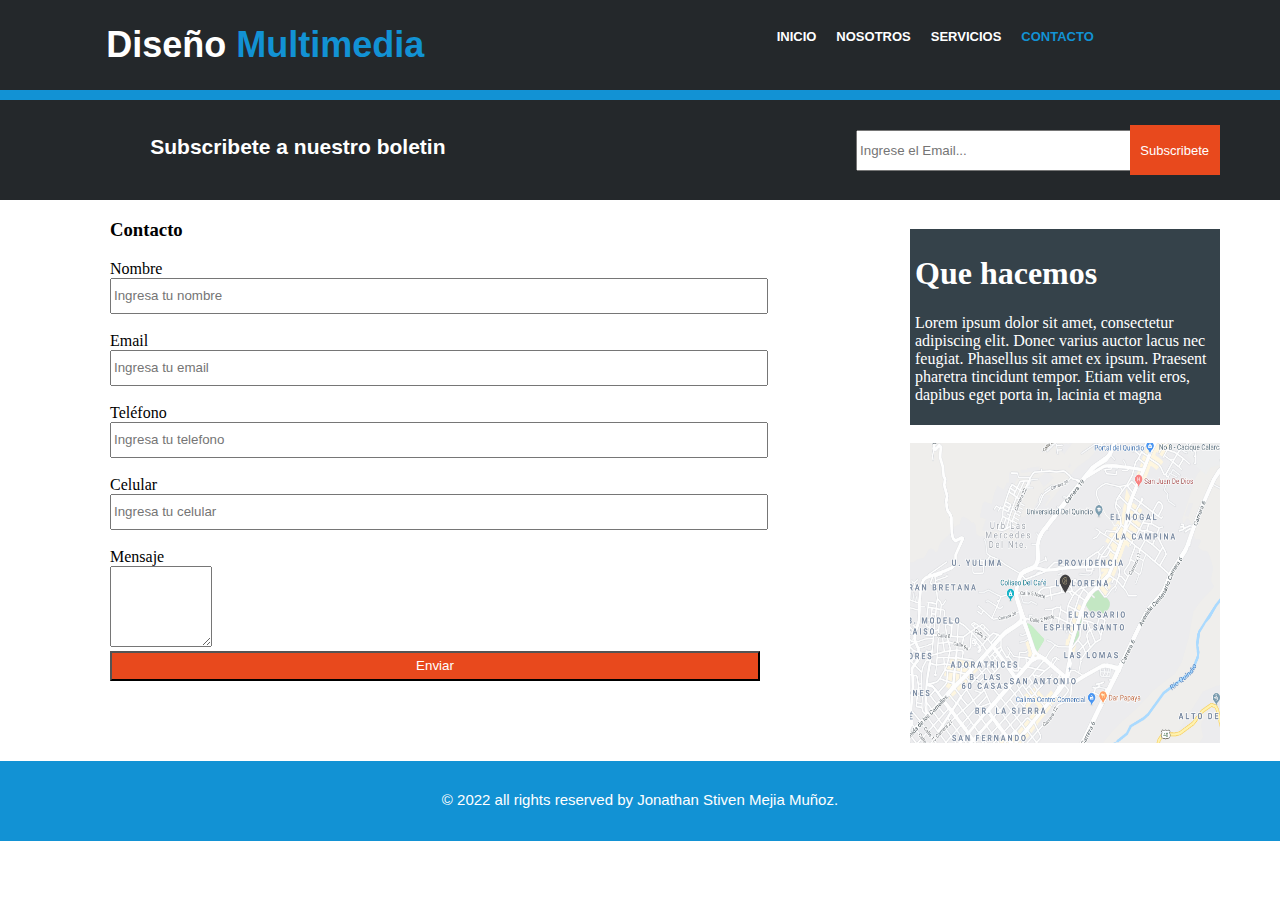
==== contacto.html @ d80c1a00 "feat:trabajo final.JSM" ====
<!DOCTYPE html>
<html lang="en">
<head>
    <meta charset="UTF-8">
    <meta http-equiv="X-UA-Compatible" content="IE=edge">
    <meta name="viewport" content="width=device-width, initial-scale=1.0">
    <link rel="stylesheet" href="css/style.css">
    <title>Document</title>
</head>
<body>
    <!--Menu-->
	<nav class="menu">
        <h1 class="titulo">Diseño  <span>Multimedia</span></h1>
        <ul>
            <b><li><a href="inicio.html">INICIO</a></li></b>
            <b><li><a href="nosotros.html">NOSOTROS</a></li></b>
            <b><li><a href="servicios.html">SERVICIOS</a></li></b>
            <b><li><a href="contacto.html"><span>CONTACTO</span></a></li></b>
        </ul>
	</nav>

    <div class="borde"></div>

    <div class="segundo">
        <h1 class="titulo2">Subscribete a nuestro boletin</h1>
        <input type="text" id="correo" class="input" placeholder="Ingrese el Email...">
        <input type="submit" class="bottom" value="Subscribete">
    </div>

    <section>
        <div class="formulario">
            <form class="encuesta">
                <h3>Contacto</h3>
                <label class="encuesta" for="name">Nombre</label>
                <input type="text" id="name" placeholder="Ingresa tu nombre"><br><br> 
                            
                <label  class="encuesta" for="email">Email</label>
                <input type="email" id="email" placeholder="Ingresa tu email"><br><br>
                            
                <label class="encuesta" for="celular">Teléfono</label>
                <input type="tel" id="celular" placeholder="Ingresa tu telefono"><br><br>

                <label class="encuesta" for="celular">Celular</label>
                <input type="tel" id="celular" placeholder="Ingresa tu celular"><br><br>
                            
                <label class="encuesta">Mensaje</label>
                <textarea rows="5" cols="10"></textarea><br>
                    
                <input class="naranja" type="submit" value="Enviar">
        </div>

        <div class="content">
            <div class="parrafo6">
                <h1>Que hacemos</h1>
                <p>Lorem ipsum dolor sit amet, consectetur adipiscing elit. Donec varius auctor lacus nec feugiat. Phasellus sit amet ex ipsum. Praesent pharetra tincidunt tempor. Etiam velit eros, dapibus eget porta in, lacinia et magna
                </p>
            </div><br>
            <img src="./imagenes/mapaGoogle.png" class="mapa">
        </div>

    </section><br>

    <footer>
        <div class="nombre">
            © 2022 all rights reserved by Jonathan Stiven Mejia Muñoz.
        </div>
    </footer>
    
</body>
</html>
---- css/style.css ----
body{
    margin: 0px;
}

nav{
    background: #24282b;
    font-family: 'Roboto Condensed', sans-serif;
    font-size: 18px;
    display: flex;
    justify-content: space-around;
}

ul{
    display: flex;
    justify-content: space-between;
    margin-left: -50px;
    list-style: none;
    margin-top: 25px;
}
ul li a{
    margin: 10px;
}

a{
    text-decoration: none;
    color: #fff;
    font-family: 'Smooch Sans', sans-serif;
    font-size: 13px;
}

.azul{
    color: #1292d4;
}

span{
    color: #1292d4;
}
.titulo{
    font-family: 'Roboto Condensed', sans-serif;
    color: #fff;
    margin-left: -70px;
}

.borde{
    background-color: #1292d4;
    height: 10px;
}

.fondo{
    background-image: url(..//imagenes/cabecera1.jpg);
    height: 90vh;
    max-width: 100%;
    background-repeat: no-repeat;
}

.medio{
    display: flex;
    flex-direction: column;
    text-align: center;
    color: #fff;
    font-family: 'Roboto Condensed', sans-serif;
}

.titular{
    font-size: 70px;
    margin-top: 125px;
}

.titulos{
    font-size: 22px;
    margin-top: -20px;
    width: 1110px;
    margin-left: 110px;
}

.segund_menu{
    background-color: #24282b;
    height: 100px;
    margin-top: -113px;
    display: flex;
    justify-content: space-around;
}

#correo{
    height: 35px;
    width: 280px;
    margin-top: 30px;
    margin-left: 290px
}

.bottom{
    height: 50px;
    width: 90px;
    margin-top: 25px;
    margin-left: -135px;
    background-color: #e8491d;
    font-family: 'Roboto Condensed', sans-serif;
    font-size: 13px;
    color: #fff;
    border: none;
}

.titulo2{
    font-family: 'Roboto Condensed', sans-serif;
    color: #fff;
    font-size: 21px;
    margin-top: 35px;
    margin-left: 90px;
    float: none;
}

.contenido{
    display: flex;
    justify-content: space-between;
}

.caja3{
    margin-right: 130px;
}

.img1{
    height: 180px;
    width: 170px;
    margin-top: 50px;
    margin-left: 210px;
}

.img2{
    height: 180px;
    width: 170px;
    margin-top: 50px;
    margin-left: 50px;
}

.img3{
    height: 180px;
    width: 170px;
    margin-top: 50px;
    margin-left: 40px;
}

.texto1{
    text-align: center;
    padding: 10px 20px;
    width: 250px;
    margin-left: 150px;
    margin-top: -20px;
}

.texto2{
    text-align: center;
    padding: 10px 20px;
    width: 250px;
    margin-top: -20px;
}

.texto3{
    text-align: center;
    padding: 10px 20px;
    width: 250px;
    margin-top: -20px;
}

.tex1{
    margin-left: 250px;
}

.tex2{
    margin-left: 105px;
}

.tex3{
    margin-left: 50px;
}

footer{
    background-color: #1292d4;
    height: 80px; 
    display: flex;
    justify-content: center;
}

.nombre{
    margin-top: 30px;
    color: #fff;
    font-size: 15px;
    font-family: 'Roboto Condensed', sans-serif;
}

.segundo{
    background-color: #24282b;
    height: 100px;
    display: flex;
    justify-content: space-around;
}

.parrafo1{
    width: 650px;
}

.parrafo2{
    width: 650px;
    background-color: #35424a;
    color: #fff;
    padding: 5px 5px;
}

.parrafo4{
    width: 300px;
    background-color: #35424a;
    color: #fff;
    padding: 5px 5px;
    float: right;
    margin-top: -460px;
    margin-right: 190px;
}

.parrafo5{
    width: 300px;
    background-color: #35424a;
    color: #fff;
    padding: 5px 5px;
    float: right;
    margin-top: -590px;
    margin-right: 190px;
}

.img4{
    width: 660px;
    height: 162px;
}

.padre{
    margin-left: 120px;
}

.precio{
    background-color: #e6e6e6;
    width: 600px;
    padding: 5px 10px;
}

.contenedor{
    margin-left: 150px;
}

.formulario{
    width: 670px;
    height: 500px;
    margin-left: 110px;
}
.encuesta{
    display: block;
}

textarea{
    max-height: 100px;
    max-width: 650px;
}

input{
    width: 650px;
    height: 30px;
}

.naranja{
    background-color: #e8491d;
    color: #fff;
}

.parrafo6{
    width: 300px;
    background-color: #35424a;
    color: #fff;
    padding: 5px 5px;
}

.mapa{
    width: 310px;
    height: 300px;
}

.content{
    display: flex;
    flex-direction: column;
    margin-left: 910px;
    margin-top: -490px;
}

/*responsive table*/

@media screen and (max-width:800px){
    /*ventana del inicio*/
    nav{
        font-size: 16px;
    }

    .titulo{
        margin-left: 10px;
    }

    .titular{
        font-size: 50px;
    }
    
    .titulos{
        font-size: 20px;
        width: 650px;
        margin-left: 70px;
        margin-top: 20px;
    }

    .segund_menu{
        margin-top: -344px;
    }

    .titulo2{
        font-size: 18px;
        margin-top: 27px;
        margin-left: 4px;
        width: 131px;
    }

    .input{
        width: 296px;
        margin-top: 29px;
        margin-left: -21px;
    }

    .img1{
        height: 151px;
        width: 140px;
        margin-left: 49px;
    }

    .img2{
        height: 151px;
        width: 140px;
    }

    .img3{
        height: 151px;
        width: 140px;
    }

    .tex1{
        margin-left: 77px;
    }

    .tex2{
        margin-left: 90px;
    }

    .tex3{
        margin-left: 36px;
    }

    .texto1{
        width: 205px;
        margin-left: -3px;
        margin-top: -20px;
        font-size: 13px;
    }

    .texto2{
        width: 205px;
        margin-left: -3px;
        margin-top: -20px;
        font-size: 13px;
    }

    .texto3{
        width: 205px;
        margin-left: -3px;
        margin-top: -20px;
        font-size: 13px;
    }

    .caja3{
        margin-left: 64px;
    }

    /*ventan de nosotros*/
    .padre{
        margin-left: 35px;
    }

    .parrafo1{
        width: 350px;
    }

    .parrafo2{
        width: 350px;
    }

    .parrafo4{
        margin-right: 44px;
        margin-top: -579px;
        width: 290px;
    }

    .img4{
        width: 360px;
    }

    /*ventana de servicios*/
    .contenedor{
        margin-left: 35px;
    }

    .precio{
        width: 400px;
    }

    .parrafo5{
        width: 249px;
        margin-right: 36px;
        margin-top: -645px;
    }

    /*ventana de contacto*/
    .formulario{
        margin-left: 35px;
    }

    #name{
        width: 358px;
    }

    #email{
        width: 358px;
    }

    #celular{
        width: 358px;
    }

    textarea{
        max-width: 358px;
    }

    .naranja{
        width: 366px;
    }

    .content{
        margin-left: 450px;
    }  
}

@media screen and (max-width:574px){
    /*ventana de inicio*/
    nav{
        font-size: 15px;
    }

    .titulo{
        margin-left: 10px;
    }

    .titular{
        font-size: 40px;
    }
    
    .titulos{
        font-size: 19px;
        width: 500px;
        margin-left: 40px;
        margin-top: 15px;
    }

    .titulo2{
        font-size: 17px;
        margin-top: 27px;
        margin-left: -63px;
        width: 131px;
    }

    #correo{
        width: 236px;
        margin-left: -111px;
    }

    .caja2{
        margin-left: 65px;
    }

    .caja3{
        margin-top: 334px;
        margin-left: -347px;
    }

    /*ventana de nosotros*/
    .padre{
        margin-left: 15px;
    }

    .parrafo1{
        width: 250px;
    }

    .parrafo2{
        width: 250px;
    }

    .parrafo4{
        margin-right: 44px;
        margin-top: -738px;
        width: 200px;
    }

    .img4{
        width: 540px;
    }

    /*ventana de servicios*/
    .contenedor{
        margin-left: 15px;
    }

    .precio{
        width: 280px;
    }

    .parrafo5{
        width: 200px;
        margin-right: 26px;
        margin-top: -705px;
    }

    /*ventana de contacto*/
    .formulario{
        margin-left: 15px;
    }

    #name{
        width: 240px;
    }

    #email{
        width: 240px;
    }

    #celular{
        width: 240px;
    }

    textarea{
        max-width: 240px;
    }

    .naranja{
        width: 246px;
    }

    .content{
        margin-left: 300px;
    } 
    
    .parrafo6{
        width: 230px;
    }

    .mapa{
        width: 240px;
        height: 270px;
    }




}
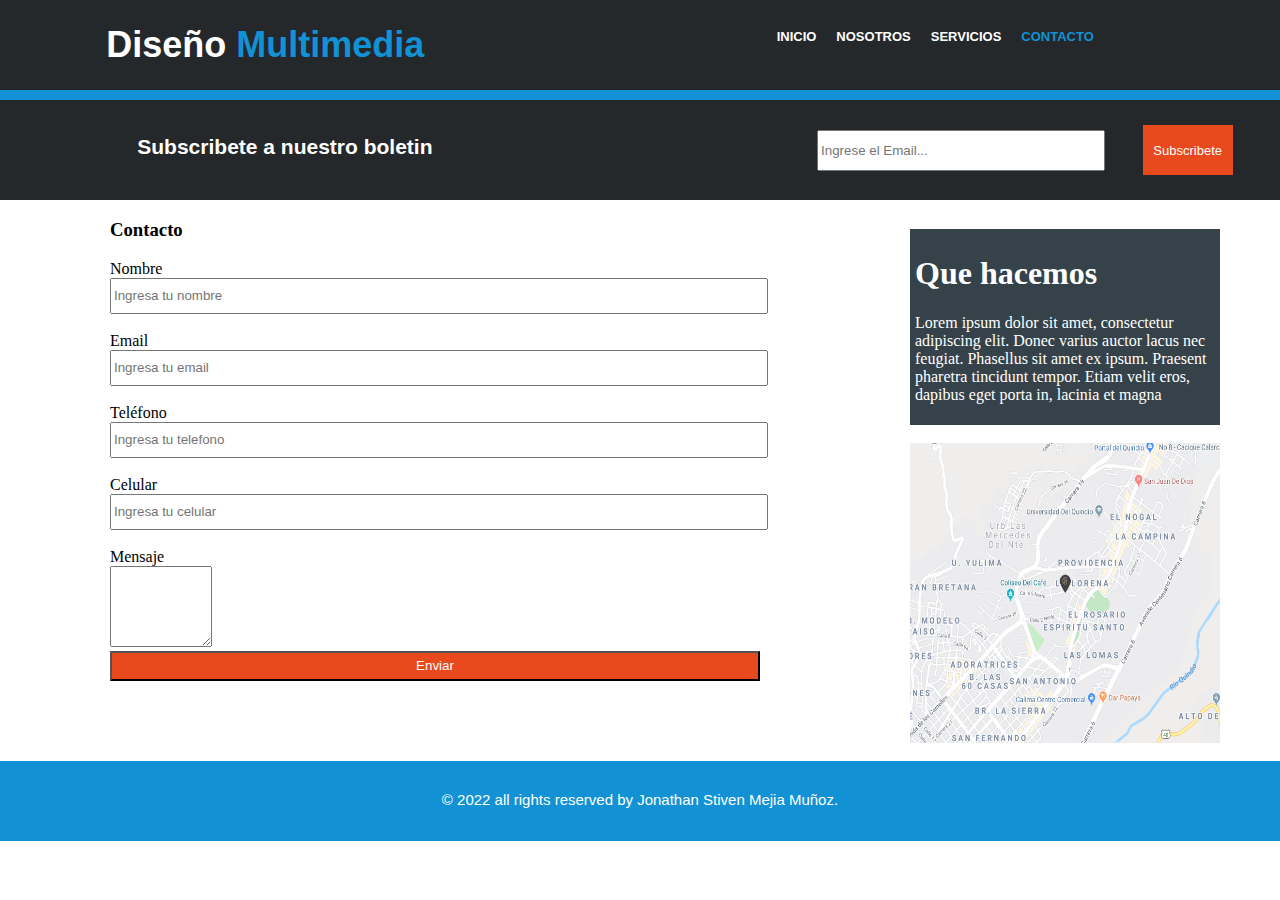
==== commit 7769895c: "feat:correcion de index.JSM" ====
--- a/contacto.html
+++ b/contacto.html
@@ -12,7 +12,7 @@
 	<nav class="menu">
         <h1 class="titulo">Diseño  <span>Multimedia</span></h1>
         <ul>
-            <b><li><a href="inicio.html">INICIO</a></li></b>
+            <b><li><a href="index.html">INICIO</a></li></b>
             <b><li><a href="nosotros.html">NOSOTROS</a></li></b>
             <b><li><a href="servicios.html">SERVICIOS</a></li></b>
             <b><li><a href="contacto.html"><span>CONTACTO</span></a></li></b>
--- a/css/style.css
+++ b/css/style.css
@@ -92,7 +92,7 @@
     height: 50px;
     width: 90px;
     margin-top: 25px;
-    margin-left: -135px;
+    margin-left: -57px;
     background-color: #e8491d;
     font-family: 'Roboto Condensed', sans-serif;
     font-size: 13px;
@@ -321,10 +321,11 @@
         width: 131px;
     }
 
-    .input{
-        width: 296px;
-        margin-top: 29px;
-        margin-left: -21px;
+    #correo{
+        height: 35px;
+        width: 280px;
+        margin-top: 30px;
+        margin-left: 31px;
     }
 
     .img1{
@@ -472,13 +473,13 @@
     .titulo2{
         font-size: 17px;
         margin-top: 27px;
-        margin-left: -63px;
+        margin-left: -33px;
         width: 131px;
     }
 
     #correo{
         width: 236px;
-        margin-left: -111px;
+        margin-left: -73px;
     }
 
     .caja2{
